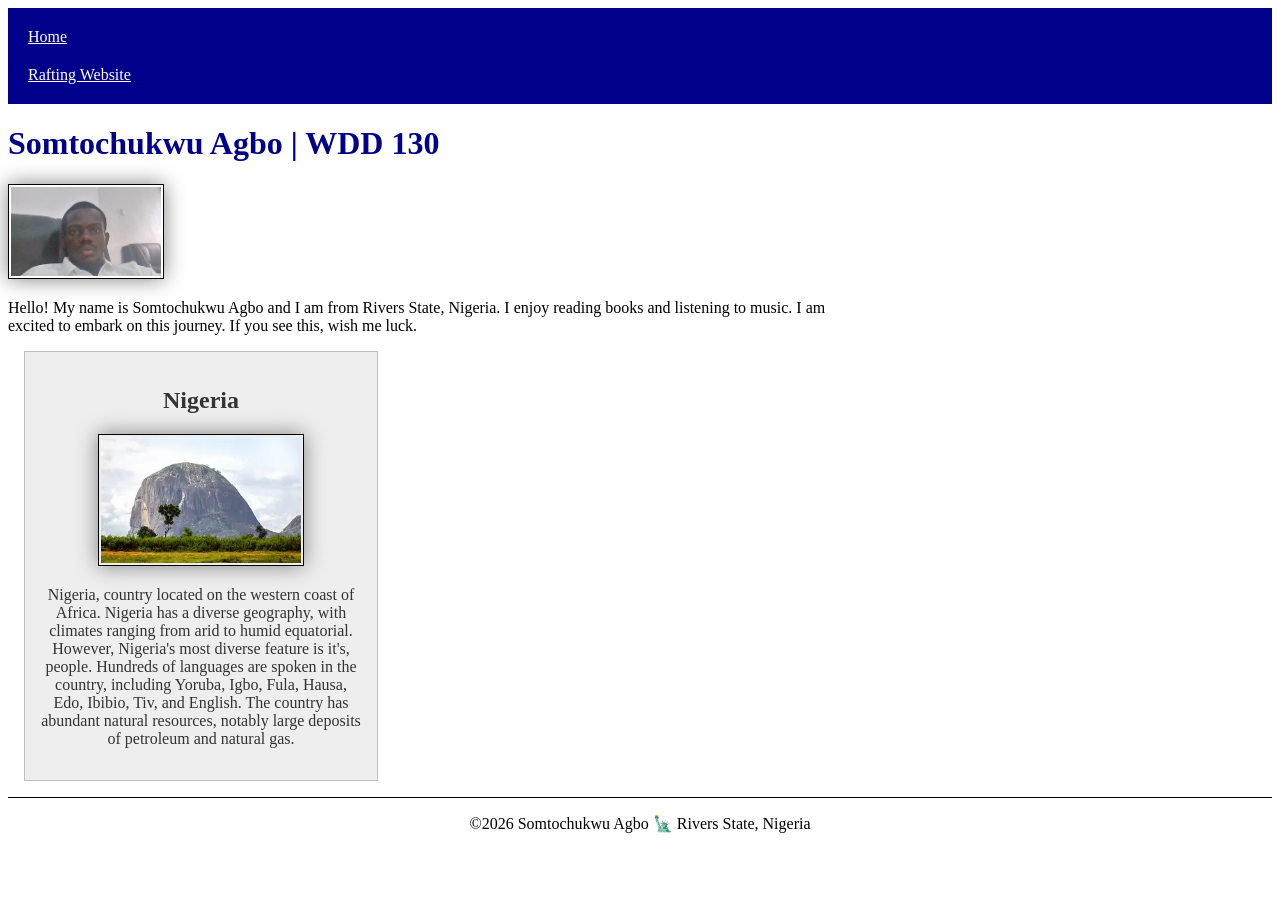
==== index.html @ fb0e7fb1 "week 02 updates" ====
<!DOCTYPE html>
<html lang="en">

<head>
    <meta charset="UTF-8">
    <meta name="viewport" content="width=device-width, initial-scale=1.0">
    <title>WDD 130 | Personal Homepage</title>
    <meta name="description"
      content="This is my pioneer web development page for WDD130. It helps me to mark milestones in my programming journey">
    <meta name="author" content="Somtochukwu Agbo">
    <link rel="stylesheet" href="styles/styles.css">
</head>

<body>
    <header>
        <nav>
            <a href="#">Home</a>
            <a href="wwr/">Rafting Website</a>
        </nav>
    </header>
    <main>
        <h1>Somtochukwu Agbo | WDD 130</h1>
        <img src="images/profile.jpg" alt="Somtochukwu here." width="200">
        <p>Hello! My name is Somtochukwu Agbo and I am from Rivers State, Nigeria. I enjoy reading
            books and listening to music. I am excited to embark on this journey. If you see this,
            wish me luck.</p>
    </main>
    <aside>
        <h2>Nigeria</h2>
        <img src="images/OIP.webp">
        <p>Nigeria, country located on the western coast of Africa. Nigeria has a diverse geography,
            with climates
            ranging from arid to humid equatorial. However, Nigeria's most diverse feature is it's,
            people. Hundreds
            of languages are spoken in the country, including Yoruba, Igbo, Fula, Hausa, Edo,
            Ibibio, Tiv, and English.
            The country has abundant natural resources, notably large deposits of petroleum and
            natural gas.</p>
    </aside>
    <footer>
        <p>&copy;2026 Somtochukwu Agbo 🗽 Rivers State, Nigeria </p>
    </footer>
</body>

</html>
---- styles/styles.css ----
nav {
    background-color: darkblue;
    padding: 10px;
}

main {
    max-width: 840px;

}

aside {
    width: 20rem;
    margin: 1rem;
    border: 1px solid rgb(0 0 0 / 0.2);
    padding: 1rem;
    background-color: #eee;
    color: #333;
    text-align: center;
}

aside img {
    width: 200px;
    height: auto;
}

nav a {
    color: white;
    display: block;
    padding: 10px;
}

h1 {
    color: darkblue;
}

img {
    width: 150px;
    height: auto;
    border: 1px solid black;
    padding: 2px;
    box-shadow: 0 0 20px gray;
}

p {
    padding: 0;
}

footer {
    margin-top: 15px;
    border-top: 1px solid #000;
    text-align: center;
}
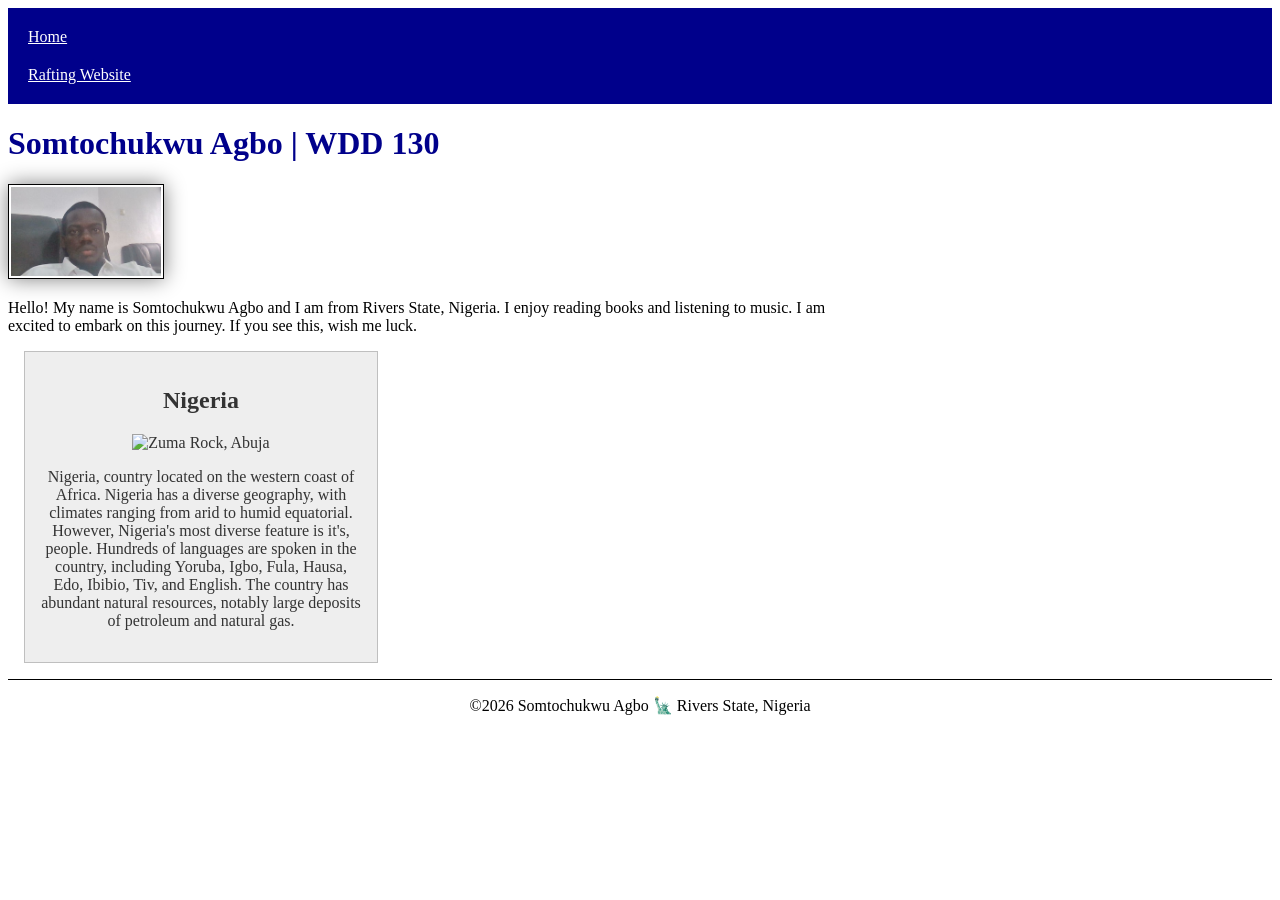
==== commit 6a107704: "A Little update on this week's work" ====
--- a/index.html
+++ b/index.html
@@ -4,9 +4,10 @@
 <head>
     <meta charset="UTF-8">
     <meta name="viewport" content="width=device-width, initial-scale=1.0">
-    <title>WDD 130 | Personal Homepage</title>
-    <meta name="description"
-      content="This is my pioneer web development page for WDD130. It helps me to mark milestones in my programming journey">
+    <title>WDD 130 | Somtochukwu Agbo</title>
+    <meta name="description" content="This is my pioneer web development page for WDD130. It helps me to mark milestones in my programming journey.
+      I update it every week as it helps me keep track of my progress in web development. I have a sense of accomplishment 
+      when i look at it and see the changes.">
     <meta name="author" content="Somtochukwu Agbo">
     <link rel="stylesheet" href="styles/styles.css">
 </head>
@@ -26,8 +27,10 @@
             wish me luck.</p>
     </main>
     <aside>
-        <h2>Nigeria</h2>
-        <img src="images/OIP.webp">
+        <h2>
+            Nigeria
+        </h2>
+        <img src="images/oip.webp" alt="Zuma Rock, Abuja">
         <p>Nigeria, country located on the western coast of Africa. Nigeria has a diverse geography,
             with climates
             ranging from arid to humid equatorial. However, Nigeria's most diverse feature is it's,
--- a/styles/styles.css
+++ b/styles/styles.css
@@ -33,7 +33,7 @@
     color: darkblue;
 }
 
-img {
+main img {
     width: 150px;
     height: auto;
     border: 1px solid black;
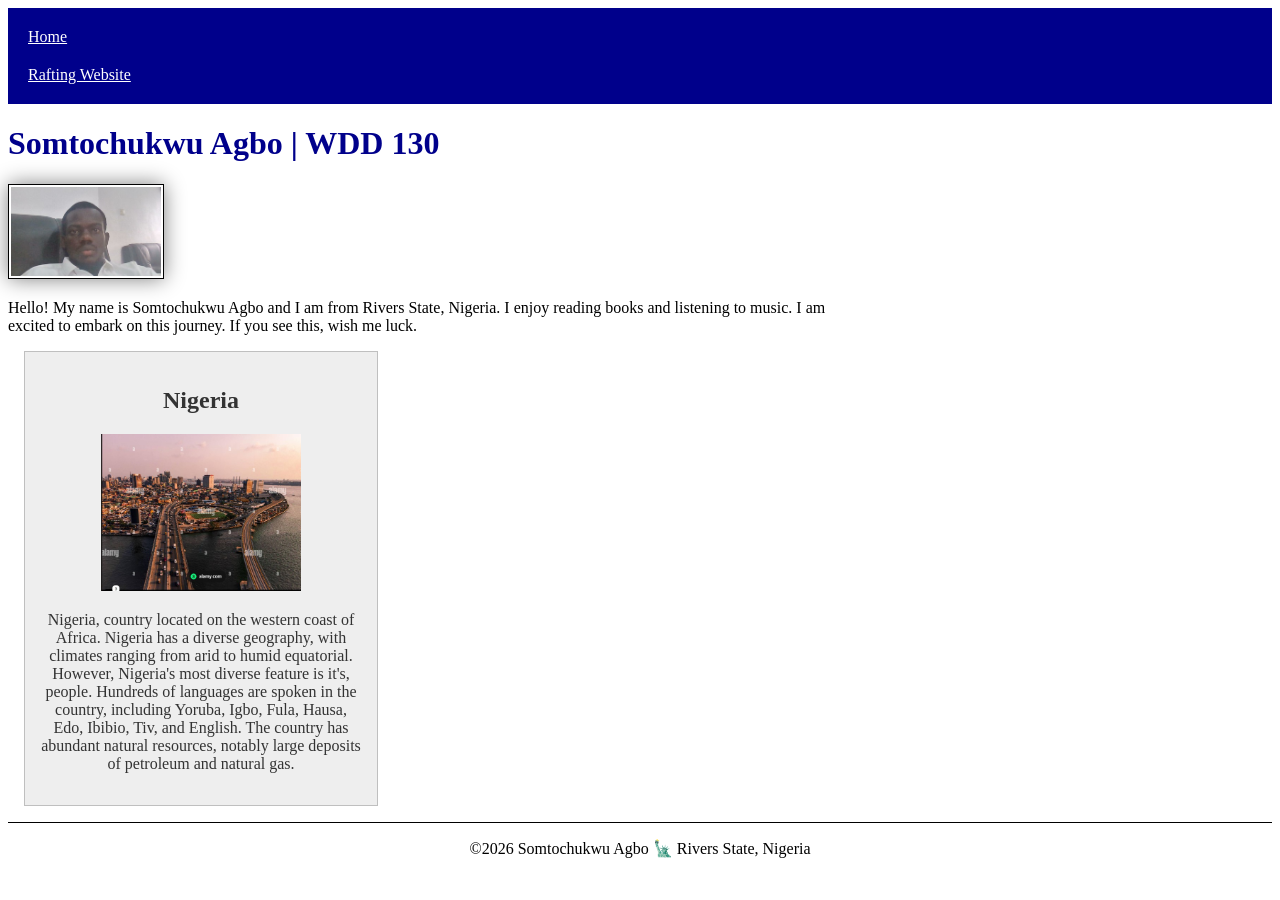
==== commit d277ec4e: ".." ====
--- a/index.html
+++ b/index.html
@@ -6,8 +6,7 @@
     <meta name="viewport" content="width=device-width, initial-scale=1.0">
     <title>WDD 130 | Somtochukwu Agbo</title>
     <meta name="description" content="This is my pioneer web development page for WDD130. It helps me to mark milestones in my programming journey.
-      I update it every week as it helps me keep track of my progress in web development. I have a sense of accomplishment 
-      when i look at it and see the changes.">
+      I update it every week.">
     <meta name="author" content="Somtochukwu Agbo">
     <link rel="stylesheet" href="styles/styles.css">
 </head>
@@ -30,7 +29,7 @@
         <h2>
             Nigeria
         </h2>
-        <img src="images/oip.webp" alt="Zuma Rock, Abuja">
+        <img src="images/lekki.jpg" alt="Zuma Rock, Abuja">
         <p>Nigeria, country located on the western coast of Africa. Nigeria has a diverse geography,
             with climates
             ranging from arid to humid equatorial. However, Nigeria's most diverse feature is it's,
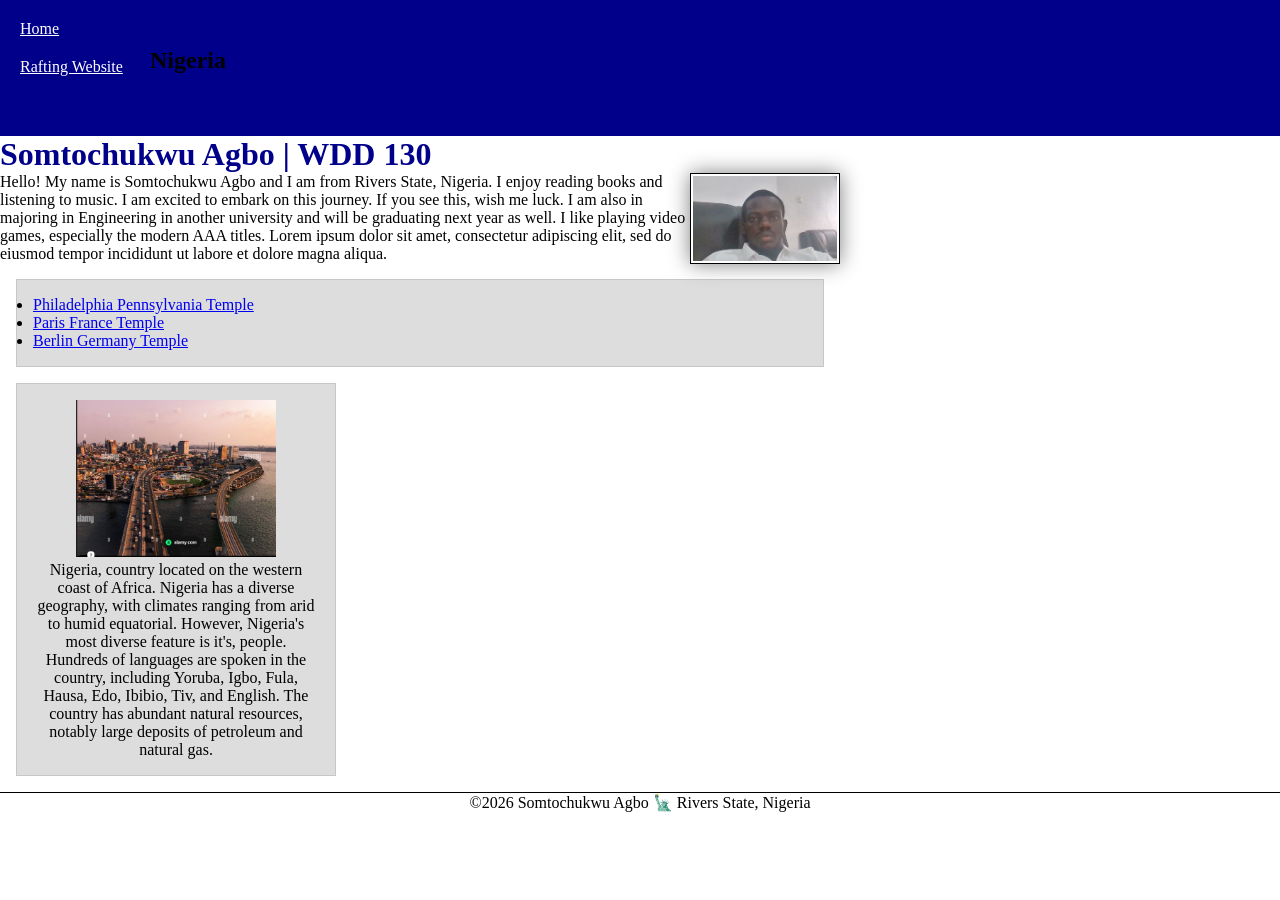
==== commit 291f9538: "updating my homepage" ====
--- a/index.html
+++ b/index.html
@@ -16,6 +16,8 @@
         <nav>
             <a href="#">Home</a>
             <a href="wwr/">Rafting Website</a>
+            <a href="https://linkedin.com"></a>
+            <a href="https://facebook.com"></a>
         </nav>
     </header>
     <main>
@@ -23,13 +25,25 @@
         <img src="images/profile.jpg" alt="Somtochukwu here." width="200">
         <p>Hello! My name is Somtochukwu Agbo and I am from Rivers State, Nigeria. I enjoy reading
             books and listening to music. I am excited to embark on this journey. If you see this,
-            wish me luck.</p>
+            wish me luck. I am also in majoring in Engineering in another university and will be
+            graduating next year as well.
+            I like playing video games, especially the modern AAA titles. Lorem ipsum dolor sit
+            amet, consectetur adipiscing elit,
+            sed do eiusmod tempor incididunt ut labore et dolore magna aliqua.</p>
+        <ul class="box">
+            <li><a href="https://www.churchofjesuschrist.org/temples/details/philadelphia-pennsylvania-temple"
+                  target="_blank" rel="noopener">Philadelphia Pennsylvania Temple</a></li>
+            <li><a href="https://www.churchofjesuschrist.org/temples/details/paris-france-temple"
+                  target="_blank" rel="noopener">Paris France Temple</a></li>
+            <li><a href="https://www.churchofjesuschrist.org/temples/details/berlin-germany-temple"
+                  target="_blank" rel="noopener">Berlin Germany Temple</a></li>
+        </ul>
     </main>
-    <aside>
+    <aside class="box">
         <h2>
             Nigeria
         </h2>
-        <img src="images/lekki.jpg" alt="Zuma Rock, Abuja">
+        <img src="images/lekki.jpg" alt="Aerial view of Lekki, Lagos">
         <p>Nigeria, country located on the western coast of Africa. Nigeria has a diverse geography,
             with climates
             ranging from arid to humid equatorial. However, Nigeria's most diverse feature is it's,
--- a/styles/styles.css
+++ b/styles/styles.css
@@ -1,3 +1,9 @@
+* {
+    margin: 0;
+    padding: 0;
+    box-sizing: border-box;
+}
+
 nav {
     background-color: darkblue;
     padding: 10px;
@@ -23,6 +29,12 @@
     height: auto;
 }
 
+aside h2 {
+    position: absolute;
+    top: 47px;
+    left: 150px;
+}
+
 nav a {
     color: white;
     display: block;
@@ -34,6 +46,7 @@
 }
 
 main img {
+    float: right;
     width: 150px;
     height: auto;
     border: 1px solid black;
@@ -49,4 +62,14 @@
     margin-top: 15px;
     border-top: 1px solid #000;
     text-align: center;
+}
+
+/* Class Selectors */
+
+.box {
+    margin: 1rem;
+    border: 1px solid rgb(0 0 0 / 10%);
+    padding: 1rem;
+    background-color: #ddd;
+    color: #000;
 }
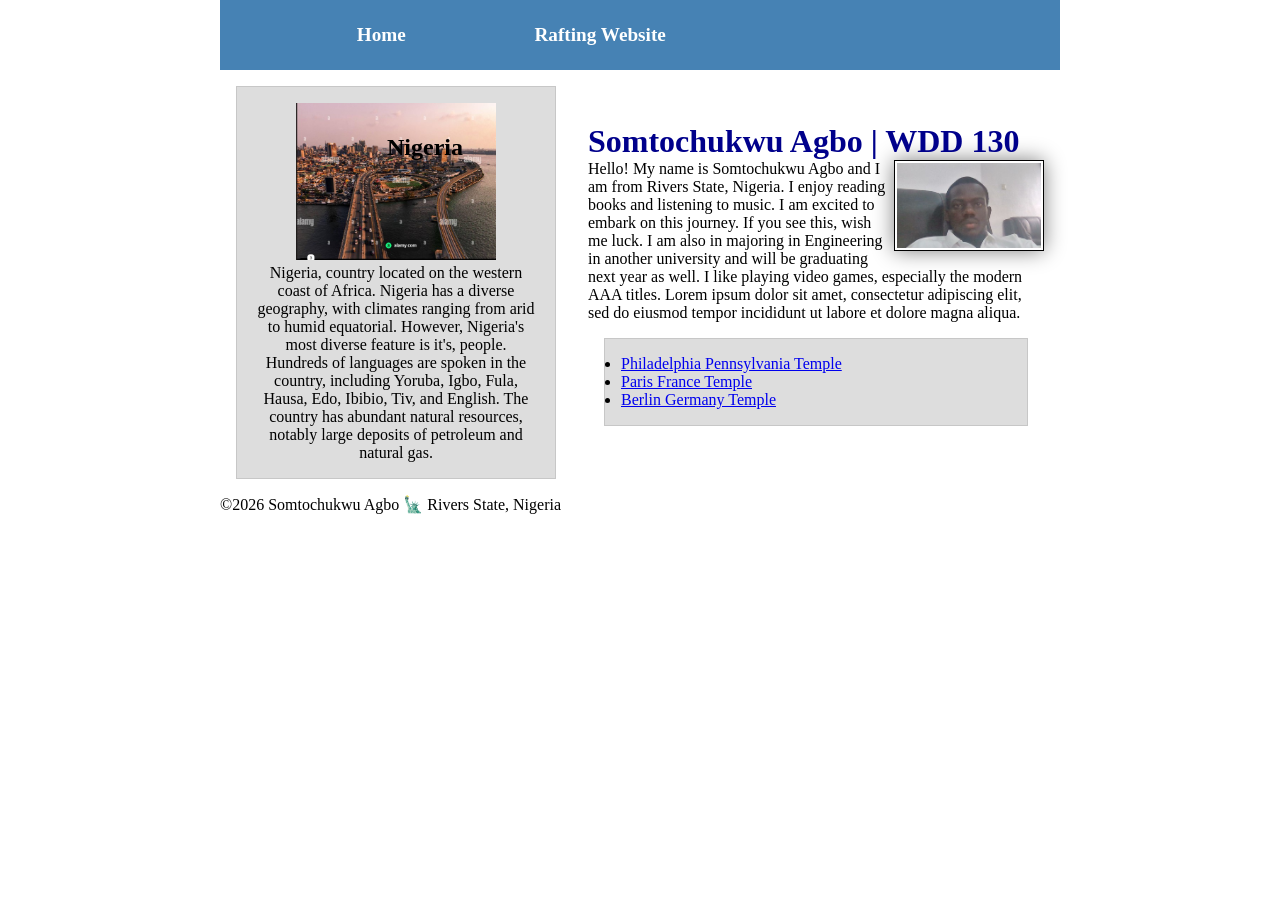
==== commit 66cfc2c4: "changes to html on week 4" ====
--- a/index.html
+++ b/index.html
@@ -20,39 +20,45 @@
             <a href="https://facebook.com"></a>
         </nav>
     </header>
-    <main>
-        <h1>Somtochukwu Agbo | WDD 130</h1>
-        <img src="images/profile.jpg" alt="Somtochukwu here." width="200">
-        <p>Hello! My name is Somtochukwu Agbo and I am from Rivers State, Nigeria. I enjoy reading
-            books and listening to music. I am excited to embark on this journey. If you see this,
-            wish me luck. I am also in majoring in Engineering in another university and will be
-            graduating next year as well.
-            I like playing video games, especially the modern AAA titles. Lorem ipsum dolor sit
-            amet, consectetur adipiscing elit,
-            sed do eiusmod tempor incididunt ut labore et dolore magna aliqua.</p>
-        <ul class="box">
-            <li><a href="https://www.churchofjesuschrist.org/temples/details/philadelphia-pennsylvania-temple"
-                  target="_blank" rel="noopener">Philadelphia Pennsylvania Temple</a></li>
-            <li><a href="https://www.churchofjesuschrist.org/temples/details/paris-france-temple"
-                  target="_blank" rel="noopener">Paris France Temple</a></li>
-            <li><a href="https://www.churchofjesuschrist.org/temples/details/berlin-germany-temple"
-                  target="_blank" rel="noopener">Berlin Germany Temple</a></li>
-        </ul>
-    </main>
-    <aside class="box">
-        <h2>
-            Nigeria
-        </h2>
-        <img src="images/lekki.jpg" alt="Aerial view of Lekki, Lagos">
-        <p>Nigeria, country located on the western coast of Africa. Nigeria has a diverse geography,
-            with climates
-            ranging from arid to humid equatorial. However, Nigeria's most diverse feature is it's,
-            people. Hundreds
-            of languages are spoken in the country, including Yoruba, Igbo, Fula, Hausa, Edo,
-            Ibibio, Tiv, and English.
-            The country has abundant natural resources, notably large deposits of petroleum and
-            natural gas.</p>
-    </aside>
+    <div class="grid">
+        <main>
+            <h1>Somtochukwu Agbo | WDD 130</h1>
+            <img src="images/profile.jpg" alt="Somtochukwu here." width="200">
+            <p>Hello! My name is Somtochukwu Agbo and I am from Rivers State, Nigeria. I enjoy
+                reading
+                books and listening to music. I am excited to embark on this journey. If you see
+                this,
+                wish me luck. I am also in majoring in Engineering in another university and will be
+                graduating next year as well.
+                I like playing video games, especially the modern AAA titles. Lorem ipsum dolor sit
+                amet, consectetur adipiscing elit,
+                sed do eiusmod tempor incididunt ut labore et dolore magna aliqua.</p>
+            <ul class="box">
+                <li><a href="https://www.churchofjesuschrist.org/temples/details/philadelphia-pennsylvania-temple"
+                      target="_blank" rel="noopener">Philadelphia Pennsylvania Temple</a></li>
+                <li><a href="https://www.churchofjesuschrist.org/temples/details/paris-france-temple"
+                      target="_blank" rel="noopener">Paris France Temple</a></li>
+                <li><a href="https://www.churchofjesuschrist.org/temples/details/berlin-germany-temple"
+                      target="_blank" rel="noopener">Berlin Germany Temple</a></li>
+            </ul>
+        </main>
+        <aside class="box">
+            <h2>
+                Nigeria
+            </h2>
+            <img src="images/lekki.jpg" alt="Aerial view of Lekki, Lagos">
+            <p>Nigeria, country located on the western coast of Africa. Nigeria has a diverse
+                geography,
+                with climates
+                ranging from arid to humid equatorial. However, Nigeria's most diverse feature is
+                it's,
+                people. Hundreds
+                of languages are spoken in the country, including Yoruba, Igbo, Fula, Hausa, Edo,
+                Ibibio, Tiv, and English.
+                The country has abundant natural resources, notably large deposits of petroleum and
+                natural gas.</p>
+        </aside>
+    </div>
     <footer>
         <p>&copy;2026 Somtochukwu Agbo 🗽 Rivers State, Nigeria </p>
     </footer>
--- a/styles/styles.css
+++ b/styles/styles.css
@@ -15,7 +15,7 @@
 }
 
 aside {
-    width: 20rem;
+    width: 20em;
     margin: 1rem;
     border: 1px solid rgb(0 0 0 / 0.2);
     padding: 1rem;
@@ -35,14 +35,26 @@
     left: 150px;
 }
 
+nav {
+    background-color: steelblue;
+    padding: 1rem;
+    display: flex;
+    justify-content: space-evenly;
+    align-items: center;
+}
+
 nav a {
     color: white;
     display: block;
-    padding: 10px;
+    padding: 0.5rem;
+    text-decoration: none;
+    font-size: 1.2rem;
+    font-weight: 700;
 }
 
 h1 {
     color: darkblue;
+    border-bottom: 10px;
 }
 
 main img {
@@ -58,10 +70,11 @@
     padding: 0;
 }
 
+header,
+.grid,
 footer {
-    margin-top: 15px;
-    border-top: 1px solid #000;
-    text-align: center;
+    max-width: 840px;
+    margin: 0 auto;
 }
 
 /* Class Selectors */
@@ -72,4 +85,21 @@
     padding: 1rem;
     background-color: #ddd;
     color: #000;
+}
+
+.grid {
+    display: grid;
+    align-items: center;
+}
+
+main {
+    grid-column: 2/3;
+    margin: 1rem;
+}
+
+aside {
+    width: 20rem;
+    position: relative;
+    grid-column: 1/2;
+    grid-row: 1/2;
 }
